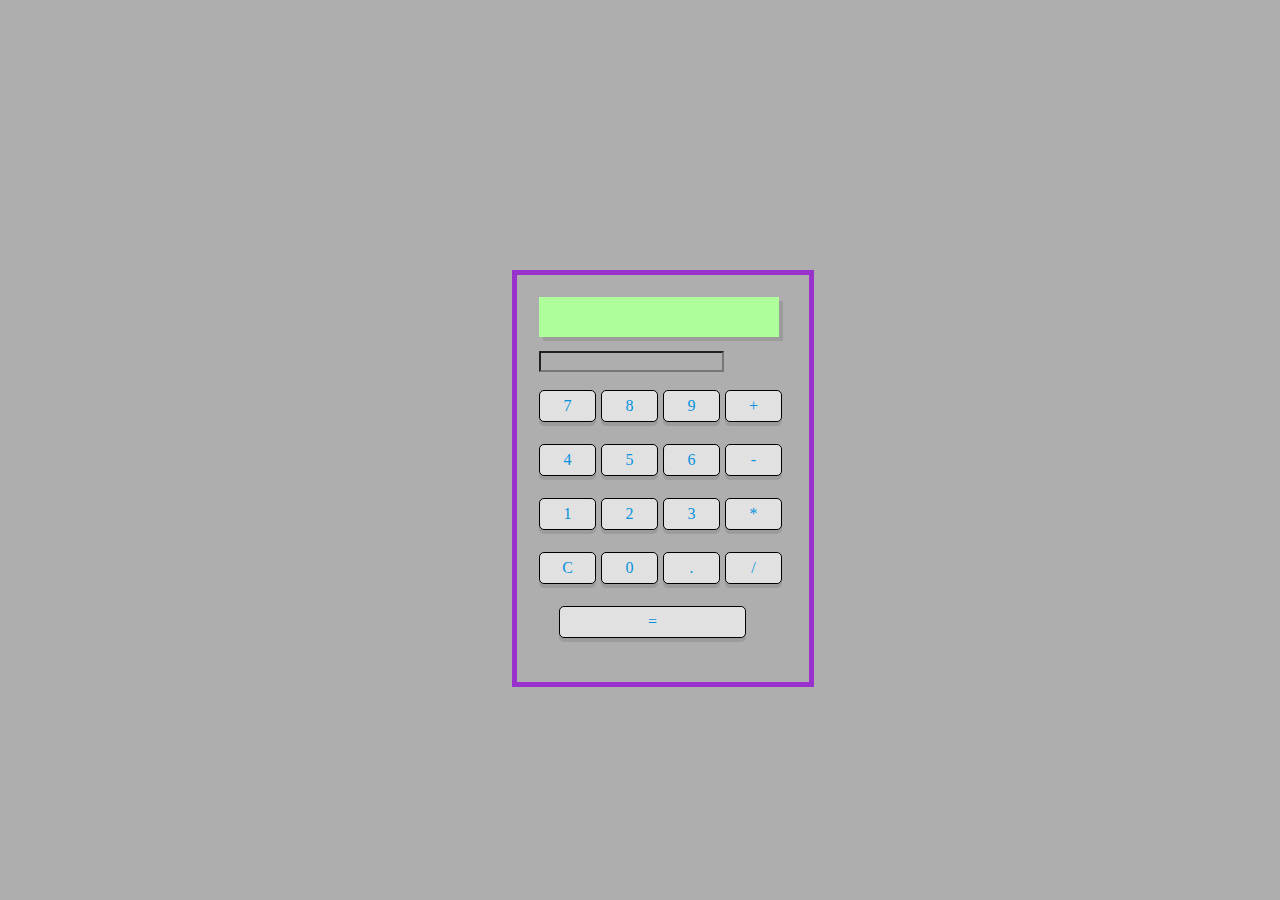
==== calc101/index.html @ e28ae5fe "sloppy" ====
<!DOCTYPE html>
<html>
    <head lang="en">
        <script src="jscalc.js" type="text/javascript" type="text/javascript"></script>
        <link rel="stylesheet" href="style.css" media="screen" />
        <meta charset="UTF-8">
        <title></title>
    </head>
    <body>
        <div id="main_container">
            <form name="Calc">
                <div id="buttons">

                    <div id="screen"></div> <br /><br /><br />
                    <input type="text" name="Screen"> <br /><br />
                    <span onClick="newinput(7)">7</span>
                    <span onClick="newinput(8)">8</span>
                    <span onClick="newinput(9)">9</span>
                    <span onClick="newinput('+')">+</span> <br /><br /><br />
                    <span onClick="newinput(4)">4</span>
                    <span onClick="newinput(5)">5</span>
                    <span onClick="newinput(6)">6</span>
                    <span onClick="newinput('-')">-</span> <br /><br /><br />
                    <span onClick="newinput(1)">1</span>
                    <span onClick="newinput(2)">2</span>
                    <span onClick="newinput(3)">3</span>
                    <span onClick="newinput('*')">*</span> <br /><br /><br />
                    <span onClick="newinput('C')">C</span>
                    <span onClick="newinput(0)">0</span>
                    <span>.</span>
                    <span onClick="newinput('/')">/</span> <br /><br /><br />
                    <div id="equals" onClick="newinput('=')">=</div><br /><br /><br />
                </div>

            </form>
        </div>
    </body>
</html>
---- calc101/style.css ----
*{
    background-color: #aeaeae;
}
#main_container{
    position: fixed;
    top:30%;
    left: 40%;
    padding: 22px;
    border: 5px solid darkorchid;
}
#screen{
    float: left;
    position: relative;
    width: 240px;
    height: 40px;
    background-color: #aeff9b;
    box-shadow: 4px 4px rgba(0, 0, 0, 0.1);
}
#buttons span{
    float: left;
    position: relative;
    cursor: pointer;
    width: 55px;
    height: 30px;
    background: #e1e1e1;
    border: solid 1px black;
    border-radius: 5px;
    box-shadow: 0px 4px rgba(0, 0, 0, 0.1);
    margin: 0 5px 10px 0;
    color: #0791dd;
    line-height: 30px;
    text-align: center;

}

#buttons span .styledtest
{
    float: left;
    position: relative;
    cursor: pointer;
    display: block;
    box-shadow: 0px 4px rgba(0, 0, 0, 0.1);
    margin: 0 5px 10px 0;
}

#equals{
    float: left;
    position: relative;
    cursor: pointer;
    width: 185px;
    height: 30px;
    background: #e1e1e1;
    border: solid 1px black;
    border-radius: 5px;
    box-shadow: 0px 4px rgba(0, 0, 0, 0.1);
    margin: 0 5px 10px 0;
    color: #0791dd;
    line-height: 30px;
    text-align: center;
    left: 20px;
}
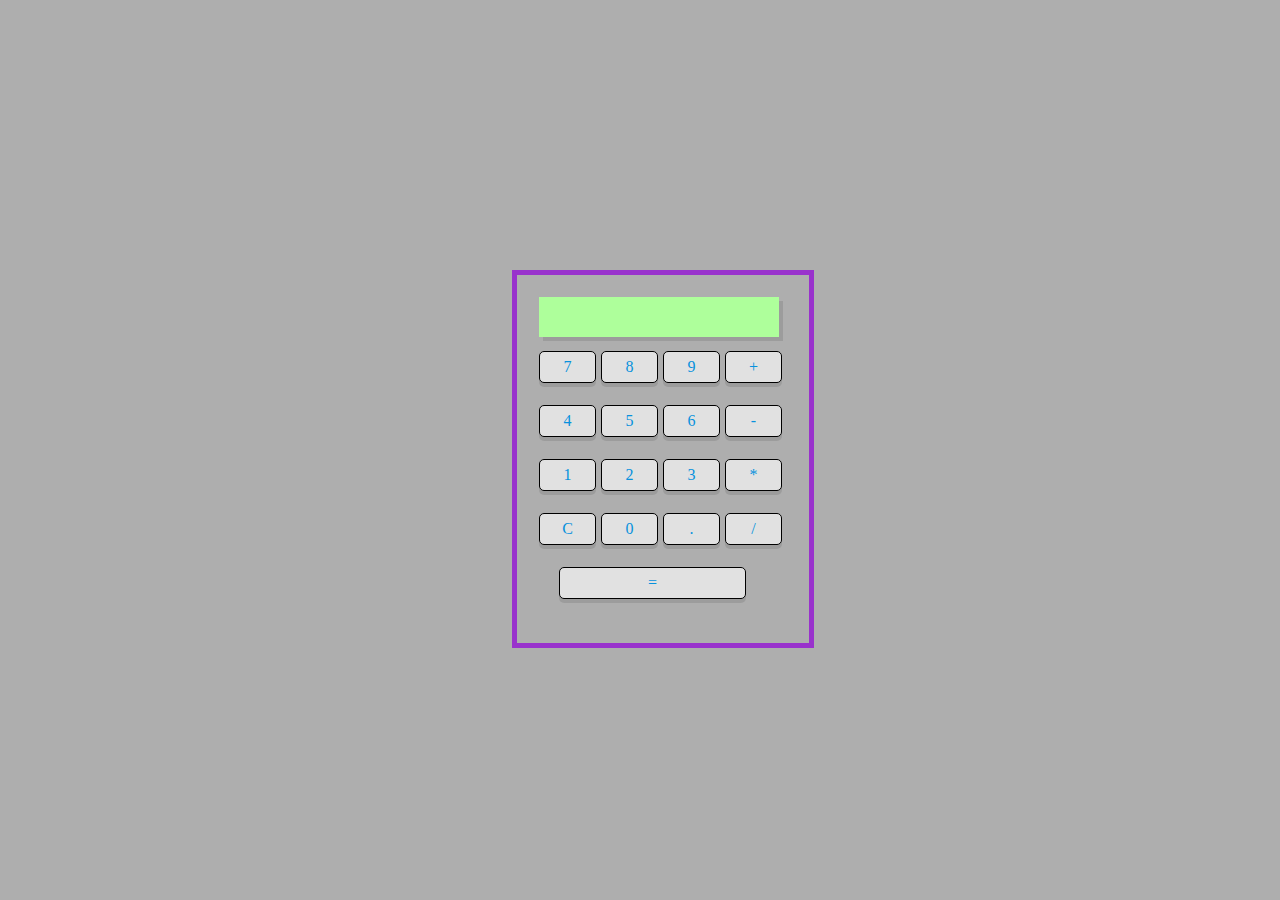
==== commit efcd2a43: "controller 0.1" ====
--- a/calc101/index.html
+++ b/calc101/index.html
@@ -12,24 +12,23 @@
                 <div id="buttons">
 
                     <div id="screen"></div> <br /><br /><br />
-                    <input type="text" name="Screen"> <br /><br />
-                    <span onClick="newinput(7)">7</span>
-                    <span onClick="newinput(8)">8</span>
-                    <span onClick="newinput(9)">9</span>
-                    <span onClick="newinput('+')">+</span> <br /><br /><br />
-                    <span onClick="newinput(4)">4</span>
-                    <span onClick="newinput(5)">5</span>
-                    <span onClick="newinput(6)">6</span>
-                    <span onClick="newinput('-')">-</span> <br /><br /><br />
-                    <span onClick="newinput(1)">1</span>
-                    <span onClick="newinput(2)">2</span>
-                    <span onClick="newinput(3)">3</span>
-                    <span onClick="newinput('*')">*</span> <br /><br /><br />
-                    <span onClick="newinput('C')">C</span>
-                    <span onClick="newinput(0)">0</span>
-                    <span>.</span>
-                    <span onClick="newinput('/')">/</span> <br /><br /><br />
-                    <div id="equals" onClick="newinput('=')">=</div><br /><br /><br />
+                    <span onClick="newInput(this)">7</span>
+                    <span onClick="newInput(this)">8</span>
+                    <span onClick="newInput(this)">9</span>
+                    <span onClick="newInput(this)">+</span> <br /><br /><br />
+                    <span onClick="newInput(this)">4</span>
+                    <span onClick="newInput(this)">5</span>
+                    <span onClick="newInput(this)">6</span>
+                    <span onClick="newInput(this)">-</span> <br /><br /><br />
+                    <span onClick="newInput(this)">1</span>
+                    <span onClick="newInput(this)">2</span>
+                    <span onClick="newInput(this)">3</span>
+                    <span onClick="newInput(this)">*</span> <br /><br /><br />
+                    <span onClick="newInput(this)">C</span>
+                    <span onClick="newInput(this)">0</span>
+                    <span onclick="newInput(this)">.</span>
+                    <span onClick="newInput(this)">/</span> <br /><br /><br />
+                    <div id="equals" onClick="newInput(this)">=</div><br /><br /><br />
                 </div>
 
             </form>
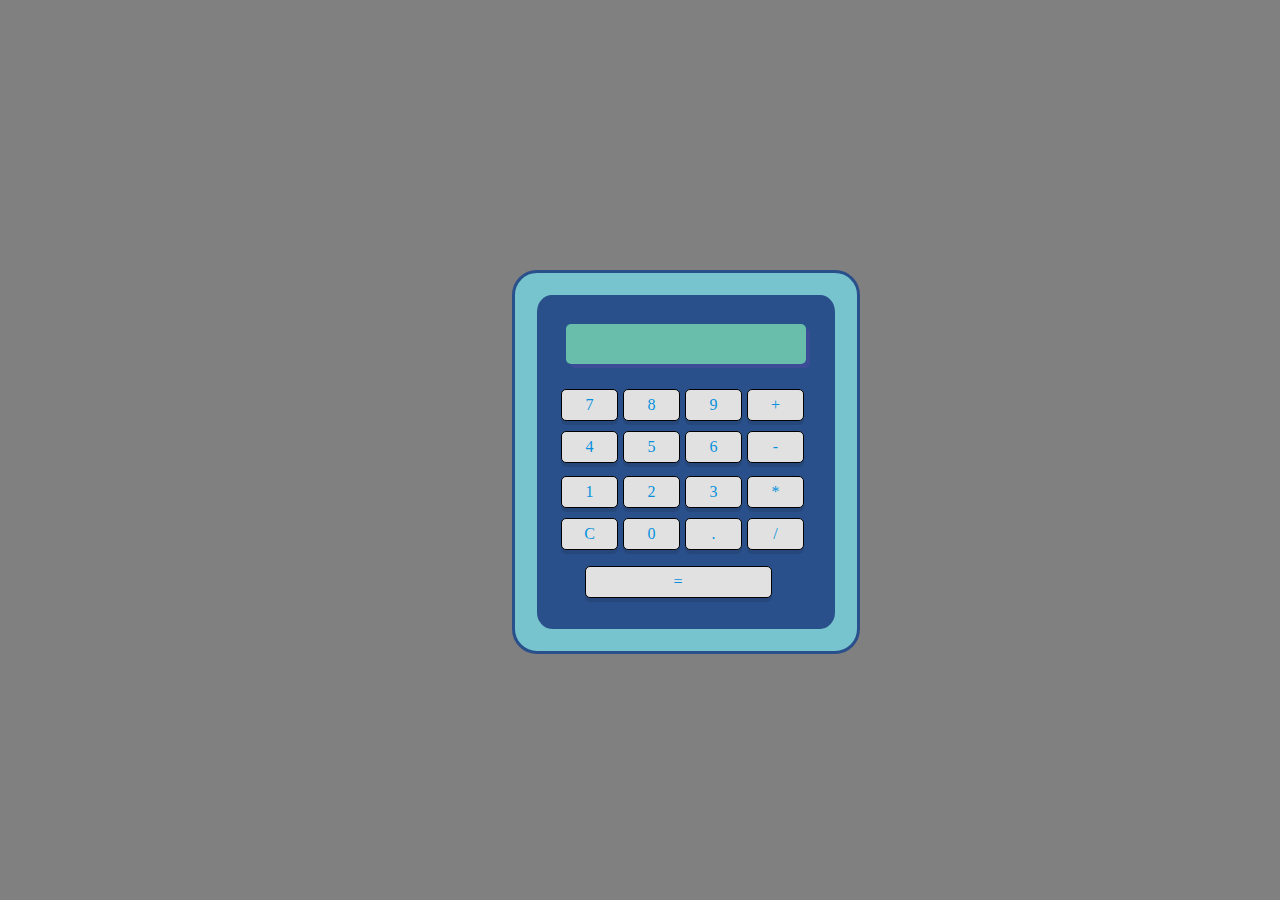
==== commit bdf8c124: "updates on css/ui" ====
--- a/calc101/index.html
+++ b/calc101/index.html
@@ -9,27 +9,28 @@
     <body>
         <div id="main_container">
             <form name="Calc">
-                <div id="buttons">
-
-                    <div id="screen"></div> <br /><br /><br />
-                    <span onClick="newInput(this)">7</span>
-                    <span onClick="newInput(this)">8</span>
-                    <span onClick="newInput(this)">9</span>
-                    <span onClick="newInput(this)">+</span> <br /><br /><br />
-                    <span onClick="newInput(this)">4</span>
-                    <span onClick="newInput(this)">5</span>
-                    <span onClick="newInput(this)">6</span>
-                    <span onClick="newInput(this)">-</span> <br /><br /><br />
-                    <span onClick="newInput(this)">1</span>
-                    <span onClick="newInput(this)">2</span>
-                    <span onClick="newInput(this)">3</span>
-                    <span onClick="newInput(this)">*</span> <br /><br /><br />
-                    <span onClick="newInput(this)">C</span>
-                    <span onClick="newInput(this)">0</span>
-                    <span onclick="newInput(this)">.</span>
-                    <span onClick="newInput(this)">/</span> <br /><br /><br />
-                    <div id="equals" onClick="newInput(this)">=</div><br /><br /><br />
-                </div>
+                    <div id="inner_container">
+                        <div id="screen"></div> <br /><br /><br />
+                        <div id="button_container">
+                            <span onClick="input(7)">7</span>
+                            <span onClick="input(8)">8</span>
+                            <span onClick="input(9)">9</span>
+                            <span class="operator" onClick="input('+')">+</span>  <br /><br /><br />
+                            <span onClick="input(4)">4</span>
+                            <span onClick="input(5)">5</span>
+                            <span onClick="input(6)">6</span>
+                            <span class="operator" onClick="input('-')">-</span>     <br /><br /><br />
+                            <span onClick="input(1)">1</span>
+                            <span onClick="input(2)">2</span>
+                            <span onClick="input(3)">3</span>
+                            <span class="operator" onClick="input('*')">*</span>     <br /><br />
+                            <span class="clear" onClick="input('C')">C</span>
+                            <span onClick="input(0)">0</span>
+                            <span>.</span>
+                            <span class="operator" onClick="input('/')">/</span> <br /><br /><br />
+                            <div id="equals" onClick="input('=')">=</div><br /><br /><br />
+                        </div>
+                    </div>
 
             </form>
         </div>
--- a/calc101/style.css
+++ b/calc101/style.css
@@ -1,22 +1,34 @@
-*{
-    background-color: #aeaeae;
+html{
+    background-color: grey;
 }
 #main_container{
     position: fixed;
     top:30%;
     left: 40%;
     padding: 22px;
-    border: 5px solid darkorchid;
+    border: 3px solid #2a508b;
+    border-radius: 25px;
+    background-color: #77c3ce;
+}
+#inner_container{
+    background-color:#2a508b;
+    border: 4px solid #2a508b;
+    border-radius: 5%;
 }
 #screen{
     float: left;
     position: relative;
     width: 240px;
     height: 40px;
-    background-color: #aeff9b;
-    box-shadow: 4px 4px rgba(0, 0, 0, 0.1);
+    background-color: #68bdab;
+    box-shadow: 4px 4px rgba(217, 60, 255, 0.1);
+    border-radius: 5px;
+    margin: 25px 25px 25px 25px;
+    text-align:right;
+    font-size: 30px;
+
 }
-#buttons span{
+#button_container span{
     float: left;
     position: relative;
     cursor: pointer;
@@ -25,24 +37,13 @@
     background: #e1e1e1;
     border: solid 1px black;
     border-radius: 5px;
-    box-shadow: 0px 4px rgba(0, 0, 0, 0.1);
+    box-shadow: 0 4px rgba(0, 0, 0, 0.1);
     margin: 0 5px 10px 0;
     color: #0791dd;
     line-height: 30px;
     text-align: center;
-
+    left: 20px;
 }
-
-#buttons span .styledtest
-{
-    float: left;
-    position: relative;
-    cursor: pointer;
-    display: block;
-    box-shadow: 0px 4px rgba(0, 0, 0, 0.1);
-    margin: 0 5px 10px 0;
-}
-
 #equals{
     float: left;
     position: relative;
@@ -52,10 +53,19 @@
     background: #e1e1e1;
     border: solid 1px black;
     border-radius: 5px;
-    box-shadow: 0px 4px rgba(0, 0, 0, 0.1);
+    box-shadow: 0 4px rgba(0, 0, 0, 0.1);
     margin: 0 5px 10px 0;
     color: #0791dd;
     line-height: 30px;
     text-align: center;
-    left: 20px;
+    left: 15%;
+}
+#button_container{
+    background-color:#2a508b;
+    border-radius: 5px;
+    margin-top: 15px;
+    margin-bottom: 5px;
+}
+#linebreak{
+    display: block;
 }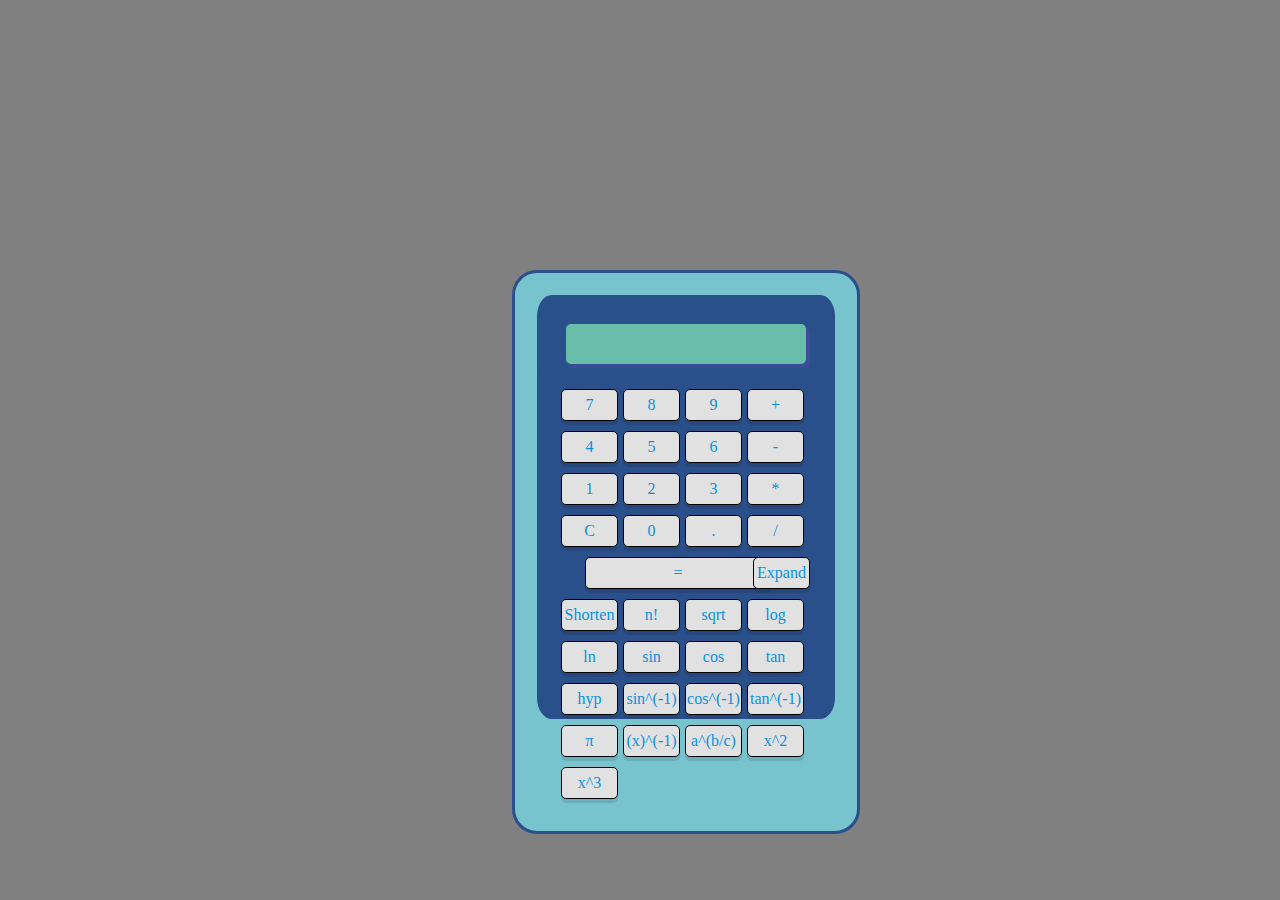
==== commit c4cef4d1: "onomata sta koubia" ====
--- a/calc101/index.html
+++ b/calc101/index.html
@@ -1,34 +1,63 @@
 <!DOCTYPE html>
 <html>
     <head lang="en">
-        <script src="jscalc.js" type="text/javascript" type="text/javascript"></script>
+        <script src="jscalc.js" type="text/javascript"></script>
         <link rel="stylesheet" href="style.css" media="screen" />
+        <script src="expand.js" type="text/javascript"></script>
+        <script type="text/javascript"> window.onload = expand ;</script>
         <meta charset="UTF-8">
         <title></title>
     </head>
     <body>
         <div id="main_container">
             <form name="Calc">
+
                     <div id="inner_container">
                         <div id="screen"></div> <br /><br /><br />
                         <div id="button_container">
                             <span onClick="input(7)">7</span>
                             <span onClick="input(8)">8</span>
                             <span onClick="input(9)">9</span>
-                            <span class="operator" onClick="input('+')">+</span>  <br /><br /><br />
+                            <span class="operator" onClick="input('+')">+</span><br /><br />
                             <span onClick="input(4)">4</span>
                             <span onClick="input(5)">5</span>
                             <span onClick="input(6)">6</span>
-                            <span class="operator" onClick="input('-')">-</span>     <br /><br /><br />
+                            <span class="operator" onClick="input('-')">-</span><br /><br />
                             <span onClick="input(1)">1</span>
                             <span onClick="input(2)">2</span>
                             <span onClick="input(3)">3</span>
-                            <span class="operator" onClick="input('*')">*</span>     <br /><br />
+                            <span class="operator" onClick="input('*')">*</span><br /><br />
                             <span class="clear" onClick="input('C')">C</span>
                             <span onClick="input(0)">0</span>
                             <span>.</span>
-                            <span class="operator" onClick="input('/')">/</span> <br /><br /><br />
-                            <div id="equals" onClick="input('=')">=</div><br /><br /><br />
+                            <span class="operator" onClick="input('/')">/</span> <br /><br />
+                            <div id="equals" onClick="input('=')">=</div>
+                            <div id="expand"><span onClick="expand()">Expand</span></div><div id="shorten"><span onClick="expand()">Shorten</span></div><br /><br /><br />
+
+                            <div id="breakline"></div>
+                            <div id="extras">
+                                <span onClick="input()">n!</span>
+                                <span onClick="input()">sqrt</span>
+                                <span onClick="input()">log</span>
+                                <span onClick="input()">ln</span>
+                                <br /><br />
+                                <span onClick="input()">sin</span>
+                                <span onClick="input()">cos</span>
+                                <span onClick="input()">tan</span>
+                                <span onClick="input()">hyp</span>
+                                <br /><br />
+                                <span onClick="input()">sin^(-1)</span>
+                                <span onClick="input()">cos^(-1)</span>
+                                <span onClick="input()">tan^(-1)</span>
+                                <span onClick="input()">π</span>
+                                <br /><br />
+                                <span onClick="input()">(x)^(-1)</span>
+                                <span onClick="input()">a^(b/c)</span>
+                                <span onClick="input()">x^2</span>
+                                <span onClick="input()">x^3</span>
+                                <br /><br />
+
+                            </div>
                         </div>
                     </div>
 
--- a/calc101/style.css
+++ b/calc101/style.css
@@ -26,7 +26,6 @@
     margin: 25px 25px 25px 25px;
     text-align:right;
     font-size: 30px;
-
 }
 #button_container span{
     float: left;
@@ -65,7 +64,22 @@
     border-radius: 5px;
     margin-top: 15px;
     margin-bottom: 5px;
+
 }
-#linebreak{
-    display: block;
-}+#button_container span:hover{
+    background: #b6b6b6;
+}
+#equals:hover{
+    background: #b6b6b6;
+}
+#button_container span:active{
+    top: 5px;
+    box-shadow: 0 0 rgba(0, 0, 0, 0.1);
+    background: #e3e88f;
+}
+#equals:active{
+    top:5px;
+    box-shadow: 0 0 rgba(0, 0, 0, 0.1);
+    background: #e3e88f;
+}
+
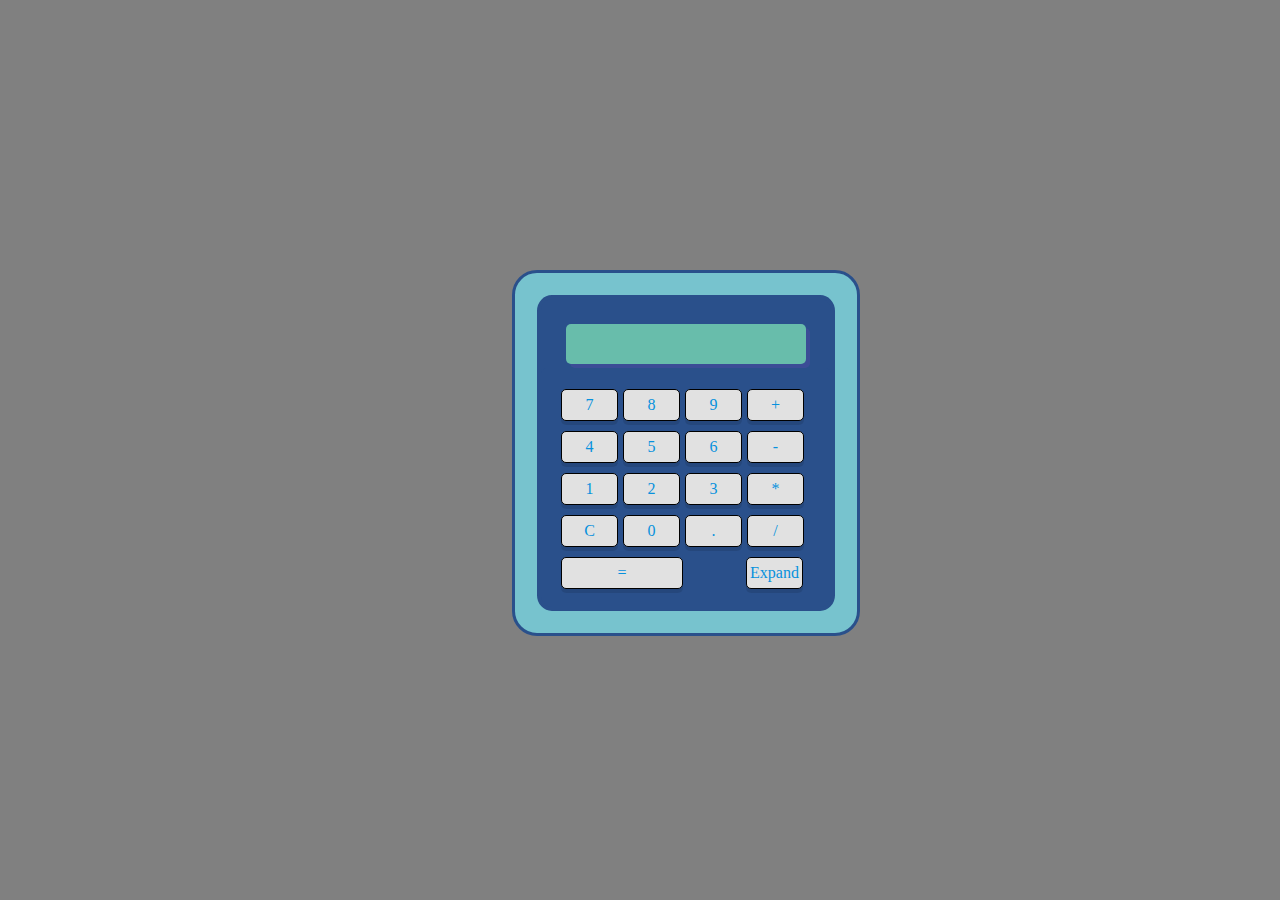
==== commit 70f0bd11: "Merge remote-tracking branch 'origin/Happiness' into TaniaCalc_0.1" ====
--- a/calc101/index.html
+++ b/calc101/index.html
@@ -18,23 +18,23 @@
                             <span onClick="input(7)">7</span>
                             <span onClick="input(8)">8</span>
                             <span onClick="input(9)">9</span>
-                            <span class="operator" onClick="input('+')">+</span><br /><br />
+                            <span class="operator" onClick="input('+')">+</span>  <br /><br /><br />
                             <span onClick="input(4)">4</span>
                             <span onClick="input(5)">5</span>
                             <span onClick="input(6)">6</span>
-                            <span class="operator" onClick="input('-')">-</span><br /><br />
+                            <span class="operator" onClick="input('-')">-</span>     <br /><br />
                             <span onClick="input(1)">1</span>
                             <span onClick="input(2)">2</span>
                             <span onClick="input(3)">3</span>
-                            <span class="operator" onClick="input('*')">*</span><br /><br />
+                            <span class="operator" onClick="input('*')">*</span>     <br /><br />
                             <span class="clear" onClick="input('C')">C</span>
                             <span onClick="input(0)">0</span>
                             <span>.</span>
-                            <span class="operator" onClick="input('/')">/</span> <br /><br />
+                            <span class="operator" onClick="input('/')">/</span> <br /><br /><br />
                             <div id="equals" onClick="input('=')">=</div>
                             <div id="expand"><span onClick="expand()">Expand</span></div><div id="shorten"><span onClick="expand()">Shorten</span></div><br /><br /><br />
 
-                            <div id="breakline"></div>
+                            <div id="breakLine"></div>
                             <div id="extras">
                                 <span onClick="input()">n!</span>
                                 <span onClick="input()">sqrt</span>
--- a/calc101/style.css
+++ b/calc101/style.css
@@ -14,6 +14,7 @@
     background-color:#2a508b;
     border: 4px solid #2a508b;
     border-radius: 5%;
+
 }
 #screen{
     float: left;
@@ -47,7 +48,7 @@
     float: left;
     position: relative;
     cursor: pointer;
-    width: 185px;
+    width: 120px;
     height: 30px;
     background: #e1e1e1;
     border: solid 1px black;
@@ -57,7 +58,16 @@
     color: #0791dd;
     line-height: 30px;
     text-align: center;
-    left: 15%;
+    left: 20px;
+}
+#expand{
+    position:relative;
+    left: 58px;
+}
+#shorten{
+    position:relative;
+    left: 58px;
+    display: none;
 }
 #button_container{
     background-color:#2a508b;
@@ -83,3 +93,15 @@
     background: #e3e88f;
 }
 
+#extras {
+    display: none;
+}
+#breakLine{
+    height: 1px;
+    width: 230px;
+    border-bottom: 3px solid greenyellow;
+    left: 25px;
+    margin-bottom: 10px;
+    position: relative;
+    display:none;
+}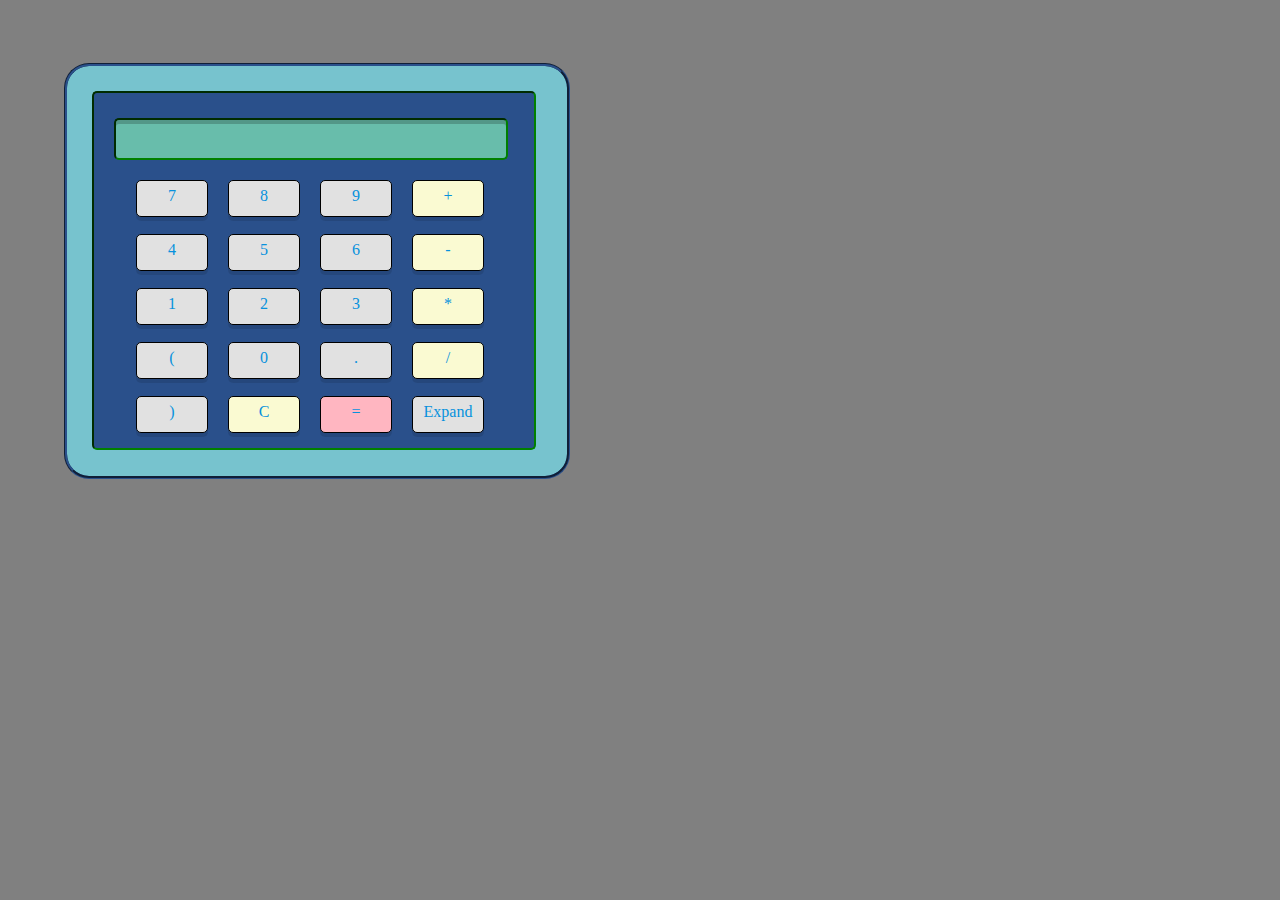
==== commit 16b6ef9d: "updated from teamcalc/ redesigned css" ====
--- a/calc101/index.html
+++ b/calc101/index.html
@@ -1,67 +1,80 @@
 <!DOCTYPE html>
 <html>
     <head lang="en">
+        <script src="math.js" type="text/javascript"></script>
         <script src="jscalc.js" type="text/javascript"></script>
         <link rel="stylesheet" href="style.css" media="screen" />
         <script src="expand.js" type="text/javascript"></script>
-        <script type="text/javascript"> window.onload = expand ;</script>
         <meta charset="UTF-8">
         <title></title>
     </head>
     <body>
         <div id="main_container">
-            <form name="Calc">
-
                     <div id="inner_container">
-                        <div id="screen"></div> <br /><br /><br />
                         <div id="button_container">
-                            <span onClick="input(7)">7</span>
-                            <span onClick="input(8)">8</span>
-                            <span onClick="input(9)">9</span>
-                            <span class="operator" onClick="input('+')">+</span>  <br /><br /><br />
-                            <span onClick="input(4)">4</span>
-                            <span onClick="input(5)">5</span>
-                            <span onClick="input(6)">6</span>
-                            <span class="operator" onClick="input('-')">-</span>     <br /><br />
-                            <span onClick="input(1)">1</span>
-                            <span onClick="input(2)">2</span>
-                            <span onClick="input(3)">3</span>
-                            <span class="operator" onClick="input('*')">*</span>     <br /><br />
-                            <span class="clear" onClick="input('C')">C</span>
-                            <span onClick="input(0)">0</span>
-                            <span>.</span>
-                            <span class="operator" onClick="input('/')">/</span> <br /><br /><br />
-                            <div id="equals" onClick="input('=')">=</div>
-                            <div id="expand"><span onClick="expand()">Expand</span></div><div id="shorten"><span onClick="expand()">Shorten</span></div><br /><br /><br />
-
+                        <div id="screen"></div>
+                            <br /><br /><br /><br />
+                            <span title="7" onClick="controller.receiveInputFrom(this)">7</span>
+                            <span title="8" onClick="controller.receiveInputFrom(this)">8</span>
+                            <span title="9" onClick="controller.receiveInputFrom(this)">9</span>
+                            <span title="+" class="operator" onClick="controller.receiveInputFrom(this)">+</span>
+                            <br /><br /><br />
+                            <span title="4" onClick="controller.receiveInputFrom(this)">4</span>
+                            <span title="5" onClick="controller.receiveInputFrom(this)">5</span>
+                            <span title="6" onClick="controller.receiveInputFrom(this)">6</span>
+                            <span title="-" class="operator" onClick="controller.receiveInputFrom(this)">-</span>
+                            <br /><br /><br />
+                            <span title="1" onClick="controller.receiveInputFrom(this)">1</span>
+                            <span title="2" onClick="controller.receiveInputFrom(this)">2</span>
+                            <span title="3" onClick="controller.receiveInputFrom(this)">3</span>
+                            <span title="*" class="operator" onClick="controller.receiveInputFrom(this)">*</span>
+                            <br /><br /><br />
+                            <span title="(" onClick="controller.receiveInputFrom(this)">(</span>
+                            <span title="0" onClick="controller.receiveInputFrom(this)">0</span>
+                            <span title="." onClick="controller.receiveInputFrom(this)">.</span>
+                            <span title="/" class="operator" onClick="controller.receiveInputFrom(this)">/</span>
+                            <br /><br /><br />
+                            <span title=")" onClick="controller.receiveInputFrom(this)">)</span>
+                            <span class="clear" title="C" onClick="controller.clearAll()">C</span>
+                            <div  title="=" id="equals" onClick="controller.receiveInputFrom(this)">=</div>
+                            <div id="expand"><span onClick="expand()">Expand</span></div>
+                            <div id="shorten"><span onClick="expand()">Shorten</span></div>
+                            <br /><br /><br />
                             <div id="breakLine"></div>
                             <div id="extras">
-                                <span onClick="input()">n!</span>
-                                <span onClick="input()">sqrt</span>
-                                <span onClick="input()">log</span>
-                                <span onClick="input()">ln</span>
-                                <br /><br />
-                                <span onClick="input()">sin</span>
-                                <span onClick="input()">cos</span>
-                                <span onClick="input()">tan</span>
-                                <span onClick="input()">hyp</span>
-                                <br /><br />
-                                <span onClick="input()">sin^(-1)</span>
-                                <span onClick="input()">cos^(-1)</span>
-                                <span onClick="input()">tan^(-1)</span>
-                                <span onClick="input()">π</span>
-                                <br /><br />
-                                <span onClick="input()">(x)^(-1)</span>
-                                <span onClick="input()">a^(b/c)</span>
-                                <span onClick="input()">x^2</span>
-                                <span onClick="input()">x^3</span>
-                                <br /><br />
-
+                                <span title="^" onClick="controller.receiveInputFrom(this)">^</span>
+                                <span title="%" onClick="controller.receiveInputFrom(this)">%</span>
+                                <span title="!" onClick="controller.receiveInputFrom(this)">n!</span>
+                                <span title="pi" onClick="controller.receiveInputFrom(this)">π</span>
+                                <br/><br/><br />
+                                <span class="mathFunc" title="sqrt" onClick="controller.receiveInputFrom(this)">sqrt</span>
+                                <span class="mathFunc" title="log10" onClick="controller.receiveInputFrom(this)">log10</span>
+                                <span class="mathFunc" title="log" onClick="controller.receiveInputFrom(this)">ln</span>
+                                <span class="mathFunc" title="1/" onClick="controller.receiveInputFrom(this)">1/x</span>
+                                <br /><br /><br />
+                                <span class="mathFunc" title="sin" onClick="controller.receiveInputFrom(this)">sin</span>
+                                <span class="mathFunc" title="cos" onClick="controller.receiveInputFrom(this)">cos</span>
+                                <span class="mathFunc" title="tan" onClick="controller.receiveInputFrom(this)">tan</span>
+                                <span class="mathFunc" title="tanh" onClick="controller.receiveInputFrom(this)">tanh</span>
+                                <br /><br /><br />
+                                <span class="mathFunc" title="asin" onClick="controller.receiveInputFrom(this)">asin</span>
+                                <span class="mathFunc" title="acos" onClick="controller.receiveInputFrom(this)">acos</span>
+                                <span class="mathFunc" title="atan" onClick="controller.receiveInputFrom(this)">atan</span>
+                                <span class="mathFunc" title="atanh" onClick="controller.receiveInputFrom(this)">atanh</span>
+                                <br /><br /><br />
+                                <span class="mathFunc" title="asinh" onClick="controller.receiveInputFrom(this)">asinh</span>
+                                <span class="mathFunc" title="acosh" onClick="controller.receiveInputFrom(this)">acosh</span>
+                                <span class="mathFunc" title="cot" onClick="controller.receiveInputFrom(this)">cot</span>
+                                <span class="mathFunc" title="sec" onClick="controller.receiveInputFrom(this)">sec</span>
+                                <br /><br /><br />
+                                <span class="mathFunc" title="csc" onClick="controller.receiveInputFrom(this)">csc</span>
+                                <span class="mathFunc" title="acsc" onClick="controller.receiveInputFrom(this)">acsc</span>
+                                <span class="mathFunc" title="acot" onClick="controller.receiveInputFrom(this)">acot</span>
+                                <span class="mathFunc" title="asec" onClick="controller.receiveInputFrom(this)">asec</span>
+                                <br/><br/><br/>
                             </div>
                         </div>
                     </div>
-
-            </form>
         </div>
     </body>
 </html>
--- a/calc101/style.css
+++ b/calc101/style.css
@@ -1,80 +1,91 @@
 html{
     background-color: grey;
+    -webkit-user-select: none; /* Chrome/Safari */
+    -moz-user-select: none; /* Firefox */
+    -ms-user-select: none; /* IE10+ */
 }
 #main_container{
     position: fixed;
-    top:30%;
-    left: 40%;
-    padding: 22px;
-    border: 3px solid #2a508b;
+    top:7%;
+    left: 5%;
+    border: 3px groove #2a508b;
     border-radius: 25px;
     background-color: #77c3ce;
+    height: 410px;
+    width: 500px;
 }
 #inner_container{
-    background-color:#2a508b;
-    border: 4px solid #2a508b;
     border-radius: 5%;
-
+    width: 440px;
+    height: 250px;
+    margin: 25px;
+    background-color: #2a508b;
 }
 #screen{
     float: left;
     position: relative;
-    width: 240px;
-    height: 40px;
+    width: 390px;
+    height: 38px;
     background-color: #68bdab;
-    box-shadow: 4px 4px rgba(217, 60, 255, 0.1);
+    border: 2px inset green;
     border-radius: 5px;
-    margin: 25px 25px 25px 25px;
     text-align:right;
     font-size: 30px;
+    box-shadow: inset 0 4px rgba(0, 0, 0, 0.2);
+    left: 20px;
+    top: 10px;
+}
+#button_container {
+    border: 2px inset green;
+    width: 440px;
+    height: 340px;
+    position: fixed;
+    border-radius: 5px;
+    padding-top: 15px;
+    margin-bottom: 5px;
+    background-color: #2a508b;
 }
 #button_container span{
     float: left;
     position: relative;
     cursor: pointer;
-    width: 55px;
-    height: 30px;
+    width: 70px;
+    height: 35px;
     background: #e1e1e1;
     border: solid 1px black;
     border-radius: 5px;
     box-shadow: 0 4px rgba(0, 0, 0, 0.1);
-    margin: 0 5px 10px 0;
+    margin: 0 0 0 20px;
     color: #0791dd;
     line-height: 30px;
     text-align: center;
-    left: 20px;
+    left: 22px;
+}
+#button_container span.operator, #button_container span.clear{
+    background-color: lightgoldenrodyellow;
 }
 #equals{
     float: left;
     position: relative;
     cursor: pointer;
-    width: 120px;
-    height: 30px;
-    background: #e1e1e1;
+    width: 70px;
+    height: 35px;
+    background: lightpink;
     border: solid 1px black;
     border-radius: 5px;
     box-shadow: 0 4px rgba(0, 0, 0, 0.1);
-    margin: 0 5px 10px 0;
+    margin: 0 0 10px 20px;
     color: #0791dd;
     line-height: 30px;
     text-align: center;
-    left: 20px;
+    left: 22px;
 }
 #expand{
     position:relative;
-    left: 58px;
 }
 #shorten{
     position:relative;
-    left: 58px;
     display: none;
-}
-#button_container{
-    background-color:#2a508b;
-    border-radius: 5px;
-    margin-top: 15px;
-    margin-bottom: 5px;
-
 }
 #button_container span:hover{
     background: #b6b6b6;
@@ -92,16 +103,15 @@
     box-shadow: 0 0 rgba(0, 0, 0, 0.1);
     background: #e3e88f;
 }
-
 #extras {
     display: none;
 }
 #breakLine{
     height: 1px;
-    width: 230px;
-    border-bottom: 3px solid greenyellow;
-    left: 25px;
-    margin-bottom: 10px;
+    width: 330px;
+    border-bottom: 3px inset greenyellow;
+    left: 50px;
+    margin-bottom: 15px;
     position: relative;
     display:none;
 }